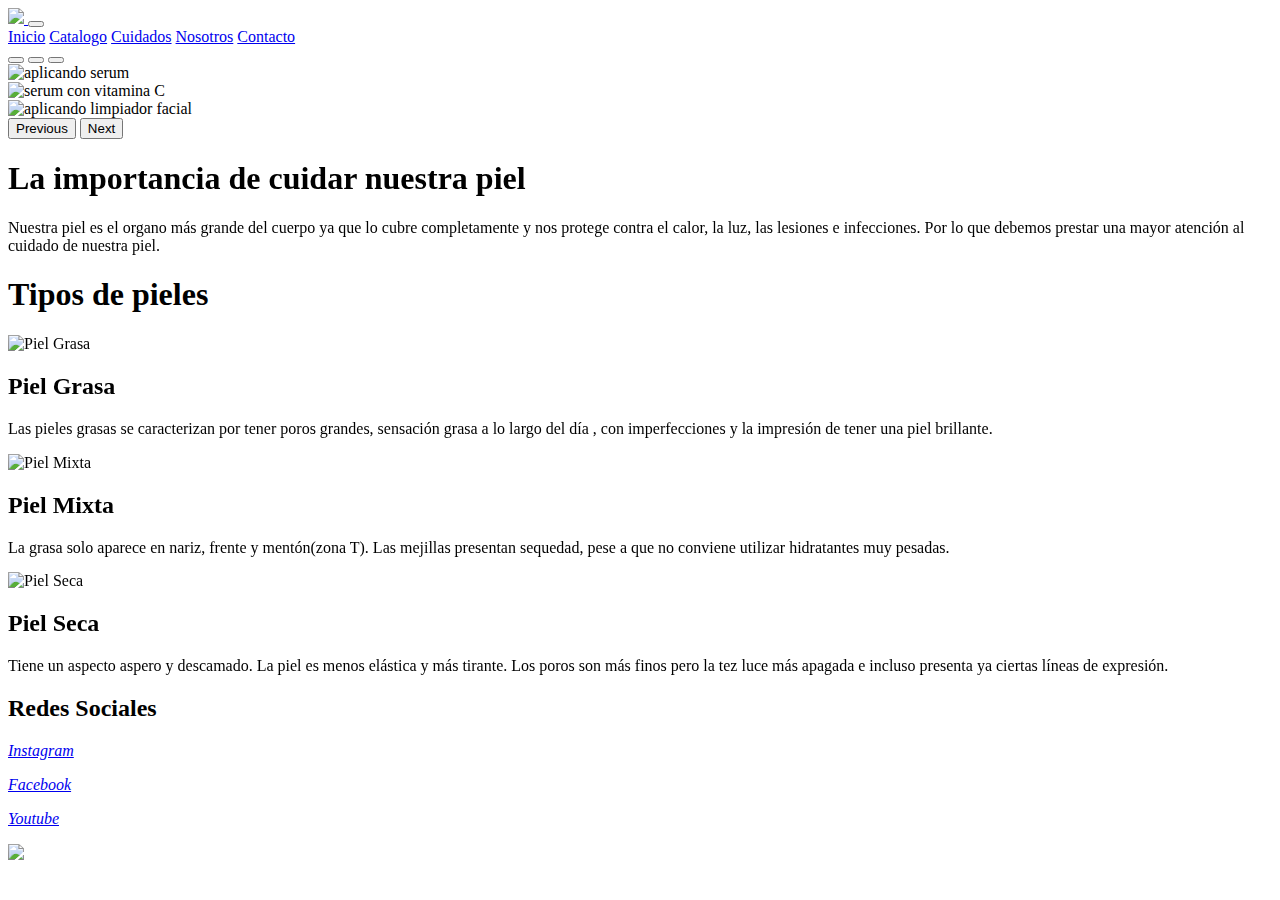
==== Sass/index.html @ c8978e70 "Sass" ====
<!DOCTYPE html>
<html lang="es">

<head>
  <meta charset="utf-8">
  <meta name="viewport" content="width=device-width">

  <meta name="Description" content="Bienvenido al sitio web de Sweet Aquí podrás encontrar una amplia variedad de productos para tu piel.Tenemos cremas faciales, serum y más.">
  <meta name="keywords" content="skincare, rutina para la piel, cremas ,serums, cuidados para la piel,piel grasa, piel seca ,piel mixta">


  <title>Sweet Skin</title>
  <link rel="icon" href="./imagenes/SS.png">
  
  <link rel="stylesheet" href="https://cdnjs.cloudflare.com/ajax/libs/font-awesome/6.1.1/css/all.min.css"
    integrity="sha512-KfkfwYDsLkIlwQp6LFnl8zNdLGxu9YAA1QvwINks4PhcElQSvqcyVLLD9aMhXd13uQjoXtEKNosOWaZqXgel0g=="
    crossorigin="anonymous" referrerpolicy="no-referrer" />

<!--Bootstrap-->
  <link href="https://cdn.jsdelivr.net/npm/bootstrap@5.1.3/dist/css/bootstrap.min.css" rel="stylesheet" integrity="sha384-1BmE4kWBq78iYhFldvKuhfTAU6auU8tT94WrHftjDbrCEXSU1oBoqyl2QvZ6jIW3" crossorigin="anonymous">
  <!--Aos-->
  <link href="https://unpkg.com/aos@2.3.1/dist/aos.css" rel="stylesheet">

  <link href="Css/style.css" rel="stylesheet" type="text/css" />
  
</head>

<body>
  <header>

        <nav class="navbar navbar-expand-lg navbar-light menu">
          <div class="container-fluid">
            
            <a class="navbar-brand" href="#"> 
             <img src="./imagenes/logo.png" id="logo">
            </a>
            
            <button class="navbar-toggler responsive-bottom" type="button" data-bs-toggle="collapse" data-bs-target="#navbarNavAltMarkup" aria-controls="navbarNavAltMarkup" aria-expanded="false" aria-label="Toggle navigation">
              
              <span class="navbar-toggler-icon"></span>
            </button>
            <div class="collapse navbar-collapse " id="navbarNavAltMarkup">
              <div class="navbar-nav lista">
                <a class="nav-link item" aria-current="page" href="./index.html">Inicio</a>
                <a class="nav-link item" href="./pages/productos.html">Catalogo</a>
                <a class="nav-link item" href="./pages/cuidados.html">Cuidados</a>
                <a class="nav-link item" href="./pages/Nosotros.html">Nosotros</a>
                <a class="nav-link item" href="./pages/Contacto.html">Contacto</a>
              </div>
            </div>
          </div>
        </nav>
      </nav>

    
    
  </header>

  <div id="carouselExampleIndicators" class="carousel slide" data-bs-ride="carousel">
    <div class="carousel-indicators">
      <button type="button" data-bs-target="#carouselExampleIndicators" data-bs-slide-to="0" class="active" aria-current="true" aria-label="Slide 1"></button>
      <button type="button" data-bs-target="#carouselExampleIndicators" data-bs-slide-to="1" aria-label="Slide 2"></button>
      <button type="button" data-bs-target="#carouselExampleIndicators" data-bs-slide-to="2" aria-label="Slide 3"></button>
    </div>
    <div class="carousel-inner slide">
      
      <div class="carousel-item active">
        <img src="./imagenes/aplicar.jpg" class="d-block w-100 imagen" alt="aplicando serum" id="img">
      </div>
      
      <div class="carousel-item">
        <img src="./imagenes/serum.jpg" class="d-block w-100 imagen" alt="serum con vitamina C" id="img">
      </div>
      
      <div class="carousel-item" id="img">
        <img src="./imagenes/limpieza-facial.jpg" class="d-block w-100 imagen" alt="aplicando limpiador facial">
      </div>
    </div>
    <button class="carousel-control-prev" type="button" data-bs-target="#carouselExampleIndicators" data-bs-slide="prev">
      <span class="carousel-control-prev-icon" aria-hidden="true"></span>
      <span class="visually-hidden">Previous</span>
    </button>
    <button class="carousel-control-next" type="button" data-bs-target="#carouselExampleIndicators" data-bs-slide="next">
      <span class="carousel-control-next-icon" aria-hidden="true"></span>
      <span class="visually-hidden">Next</span>
    </button>
  </div>
  
  <div class="content">

    <div class="principal" data-aos="fade-up">
      <div class="call">
        <h1>La importancia de cuidar nuestra piel</h1>
        <p>Nuestra piel es el organo más grande del cuerpo ya que lo cubre completamente y nos protege contra el calor, la luz, las lesiones e infecciones. Por lo que debemos prestar una mayor atención al cuidado de nuestra piel.</p>
      </div>
    </div>

    <h1>Tipos de pieles</h1>
    
    <div class="types">

    
      <!-- first card-->
      <div class="card mb-3 type" data-aos="flip-left">
        <img class="card-img-top" src="./imagenes/imagen3.jpg" alt="Piel Grasa">
        <div class="card-body info">
        <h2 class="card-title">Piel Grasa</h2>
        <p class="card-text"> Las pieles grasas se caracterizan por tener poros grandes, sensación grasa a lo largo del día , con imperfecciones y la impresión de tener una piel brillante.</p>
      
        </div>
    </div>
      
      <!-- Second card-->
      <div class="card mb-3 type" data-aos="flip-down">
        <img class="card-img-top" src="./imagenes/imagen4.jpg" alt="Piel Mixta">
        <div class="card-body info">
        <h2 class="card-title">Piel Mixta</h2>
        <p class="card-text">La grasa solo aparece en nariz, frente y mentón(zona T). Las mejillas presentan sequedad, pese a que no conviene utilizar hidratantes muy pesadas.</p>
      
        </div>
    </div>

      
      <!-- Third card-->
      <div class="card mb-3 type" data-aos="flip-right">
        <img class="card-img-top" src="./imagenes/imagen5.jpg" alt="Piel Seca">
        <div class="card-body info">
        <h2 class="card-title">Piel Seca</h2>
        <p class="card-text">Tiene un aspecto aspero y descamado. La piel es menos elástica y más tirante. Los poros son más finos pero la tez luce más apagada e incluso presenta ya ciertas líneas de expresión.</p>
        </div>
    </div>

  </div>

  </div>
  <footer>
    
    <div class="sitebelow" id="st1">
      <h2>Redes Sociales</h2>

      <div class="redes">
        <a href="https://www.instagram.com/accounts/login/?next=https%3A%2F%2Fwww.instagram.com%2F%3F__coig_login%3D1" target="blank">
          <i class="fa-brands fa-instagram"> 
            <p>
              Instagram
            </p>
          </i>
        </a>
        <a href="https://www.instagram.com/accounts/login/?next=https%3A%2F%2Fwww.instagram.com%2F%3F__coig_login%3D1" target="blank">
          <i class="fa-brands fa-facebook">
            <p>
              Facebook
            </p>
          </i>
        </a>
        
        <a href="https://www.instagram.com/accounts/login/?next=https%3A%2F%2Fwww.instagram.com%2F%3F__coig_login%3D1" target="_blank">
          <i class="fa-brands fa-youtube">
            <p>
              Youtube  
            </p>
          </i>         
        </a>
      </div>

    </div>
    
    <div class="logo1" id="l1">
        <img src="./imagenes/logo.png" id="logo1">
    </div>
  </footer>


  <script src="https://cdn.jsdelivr.net/npm/bootstrap@5.1.3/dist/js/bootstrap.bundle.min.js" integrity="sha384-ka7Sk0Gln4gmtz2MlQnikT1wXgYsOg+OMhuP+IlRH9sENBO0LRn5q+8nbTov4+1p" crossorigin="anonymous"></script>
  
  <!--Aos-->  
  <script src="https://unpkg.com/aos@2.3.1/dist/aos.js">  </script>
  <script>
    AOS.init();
  </script>
  
</body>

</html>
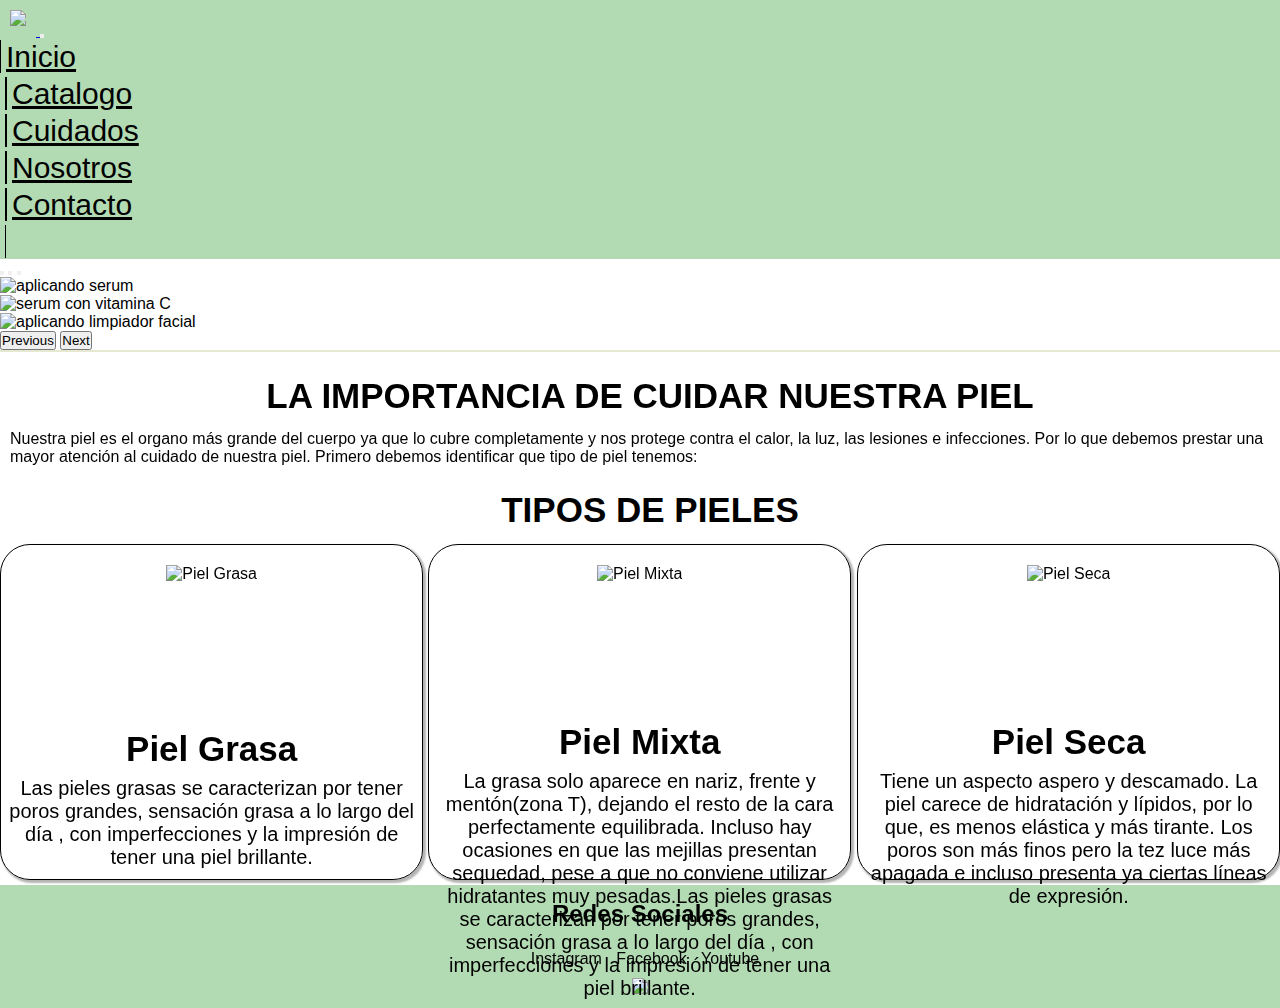
==== commit e9b4382e: "SASS" ====
--- a/Sass/index.html
+++ b/Sass/index.html
@@ -4,13 +4,7 @@
 <head>
   <meta charset="utf-8">
   <meta name="viewport" content="width=device-width">
-
-  <meta name="Description" content="Bienvenido al sitio web de Sweet Aquí podrás encontrar una amplia variedad de productos para tu piel.Tenemos cremas faciales, serum y más.">
-  <meta name="keywords" content="skincare, rutina para la piel, cremas ,serums, cuidados para la piel,piel grasa, piel seca ,piel mixta">
-
-
-  <title>Sweet Skin</title>
-  <link rel="icon" href="./imagenes/SS.png">
+  <title>primer pagina web</title>
   
   <link rel="stylesheet" href="https://cdnjs.cloudflare.com/ajax/libs/font-awesome/6.1.1/css/all.min.css"
     integrity="sha512-KfkfwYDsLkIlwQp6LFnl8zNdLGxu9YAA1QvwINks4PhcElQSvqcyVLLD9aMhXd13uQjoXtEKNosOWaZqXgel0g=="
@@ -21,7 +15,7 @@
   <!--Aos-->
   <link href="https://unpkg.com/aos@2.3.1/dist/aos.css" rel="stylesheet">
 
-  <link href="Css/style.css" rel="stylesheet" type="text/css" />
+  <link href="./Css/style.css" rel="stylesheet" type="text/css" />
   
 </head>
 
@@ -29,70 +23,93 @@
   <header>
 
         <nav class="navbar navbar-expand-lg navbar-light menu">
+
           <div class="container-fluid">
             
-            <a class="navbar-brand" href="#"> 
-             <img src="./imagenes/logo.png" id="logo">
+            <a class="navbar-brand" href="./index.html"> 
+
+             <img src="imagenes/logo.png" id="logo">
+
             </a>
-            
+
             <button class="navbar-toggler responsive-bottom" type="button" data-bs-toggle="collapse" data-bs-target="#navbarNavAltMarkup" aria-controls="navbarNavAltMarkup" aria-expanded="false" aria-label="Toggle navigation">
-              
+
               <span class="navbar-toggler-icon"></span>
+
             </button>
+
             <div class="collapse navbar-collapse " id="navbarNavAltMarkup">
+
               <div class="navbar-nav lista">
-                <a class="nav-link item" aria-current="page" href="./index.html">Inicio</a>
-                <a class="nav-link item" href="./pages/productos.html">Catalogo</a>
-                <a class="nav-link item" href="./pages/cuidados.html">Cuidados</a>
-                <a class="nav-link item" href="./pages/Nosotros.html">Nosotros</a>
-                <a class="nav-link item" href="./pages/Contacto.html">Contacto</a>
+
+                <a class="nav-link item" aria-current="page" href="index.html">Inicio</a>
+                <a class="nav-link item" href="pages/productos.html">Catalogo</a>
+                <a class="nav-link item" href="pages/cuidados.html">Cuidados</a>
+                <a class="nav-link item" href="pages/Nosotros.html">Nosotros</a>
+                <a class="nav-link item" href="pages/Contacto.html">Contacto</a>
+
               </div>
+
             </div>
+
           </div>
-        </nav>
-      </nav>
-
-    
+
+        </nav>    
     
   </header>
 
   <div id="carouselExampleIndicators" class="carousel slide" data-bs-ride="carousel">
+
     <div class="carousel-indicators">
+
       <button type="button" data-bs-target="#carouselExampleIndicators" data-bs-slide-to="0" class="active" aria-current="true" aria-label="Slide 1"></button>
       <button type="button" data-bs-target="#carouselExampleIndicators" data-bs-slide-to="1" aria-label="Slide 2"></button>
       <button type="button" data-bs-target="#carouselExampleIndicators" data-bs-slide-to="2" aria-label="Slide 3"></button>
-    </div>
-    <div class="carousel-inner slide">
-      
-      <div class="carousel-item active">
+
+    </div>
+    <div class="carousel-inner imagenes">
+
+      <div class="carousel-item active imagen-item">
+
         <img src="./imagenes/aplicar.jpg" class="d-block w-100 imagen" alt="aplicando serum" id="img">
-      </div>
-      
-      <div class="carousel-item">
+
+      </div>
+
+      <div class="carousel-item imagen-item">
+
         <img src="./imagenes/serum.jpg" class="d-block w-100 imagen" alt="serum con vitamina C" id="img">
-      </div>
-      
-      <div class="carousel-item" id="img">
+
+      </div>
+
+      <div class="carousel-item imagen-item" id="img">
+
         <img src="./imagenes/limpieza-facial.jpg" class="d-block w-100 imagen" alt="aplicando limpiador facial">
-      </div>
-    </div>
+
+      </div>
+
+    </div>
+
     <button class="carousel-control-prev" type="button" data-bs-target="#carouselExampleIndicators" data-bs-slide="prev">
+
       <span class="carousel-control-prev-icon" aria-hidden="true"></span>
       <span class="visually-hidden">Previous</span>
+
     </button>
+
     <button class="carousel-control-next" type="button" data-bs-target="#carouselExampleIndicators" data-bs-slide="next">
+
       <span class="carousel-control-next-icon" aria-hidden="true"></span>
       <span class="visually-hidden">Next</span>
+
     </button>
   </div>
   
   <div class="content">
 
     <div class="principal" data-aos="fade-up">
-      <div class="call">
-        <h1>La importancia de cuidar nuestra piel</h1>
-        <p>Nuestra piel es el organo más grande del cuerpo ya que lo cubre completamente y nos protege contra el calor, la luz, las lesiones e infecciones. Por lo que debemos prestar una mayor atención al cuidado de nuestra piel.</p>
-      </div>
+
+      <h1>La importancia de cuidar nuestra piel</h1>
+      <p>Nuestra piel es el organo más grande del cuerpo ya que lo cubre completamente y nos protege contra el calor, la luz, las lesiones e infecciones. Por lo que debemos prestar una mayor atención al cuidado de nuestra piel. Primero debemos identificar que tipo de piel tenemos:</p>
     </div>
 
     <h1>Tipos de pieles</h1>
@@ -101,75 +118,75 @@
 
     
       <!-- first card-->
+
       <div class="card mb-3 type" data-aos="flip-left">
-        <img class="card-img-top" src="./imagenes/imagen3.jpg" alt="Piel Grasa">
+
+        <img class="card-img-top" src="imagenes/imagen3.jpg" alt="Piel Grasa">
+
         <div class="card-body info">
-        <h2 class="card-title">Piel Grasa</h2>
-        <p class="card-text"> Las pieles grasas se caracterizan por tener poros grandes, sensación grasa a lo largo del día , con imperfecciones y la impresión de tener una piel brillante.</p>
-      
+
+          <h2 class="card-title">Piel Grasa</h2>
+          <p class="card-text">Las pieles grasas se caracterizan por tener poros grandes, sensación grasa a lo largo del día , con imperfecciones y la impresión de tener una piel brillante.</p>
+          
         </div>
-    </div>
+
+      </div>
       
       <!-- Second card-->
+
       <div class="card mb-3 type" data-aos="flip-down">
-        <img class="card-img-top" src="./imagenes/imagen4.jpg" alt="Piel Mixta">
+
+        <img class="card-img-top" src="imagenes/imagen4.jpg" alt="Piel Mixta">
+
         <div class="card-body info">
-        <h2 class="card-title">Piel Mixta</h2>
-        <p class="card-text">La grasa solo aparece en nariz, frente y mentón(zona T). Las mejillas presentan sequedad, pese a que no conviene utilizar hidratantes muy pesadas.</p>
-      
+          <h2 class="card-title">Piel Mixta</h2>
+          <p class="card-text">La grasa solo aparece en nariz, frente y mentón(zona T), dejando el resto de la cara perfectamente equilibrada. Incluso hay ocasiones en que las mejillas presentan sequedad, pese a que no conviene utilizar hidratantes muy pesadas.Las pieles grasas se caracterizan por tener poros grandes, sensación grasa a lo largo del día , con imperfecciones y la impresión de tener una piel brillante.</p>
+
         </div>
-    </div>
+
+      </div>
 
       
       <!-- Third card-->
+
+
       <div class="card mb-3 type" data-aos="flip-right">
-        <img class="card-img-top" src="./imagenes/imagen5.jpg" alt="Piel Seca">
+
+        <img class="card-img-top" src="imagenes/imagen5.jpg" alt="Piel Seca">
+
+
         <div class="card-body info">
-        <h2 class="card-title">Piel Seca</h2>
-        <p class="card-text">Tiene un aspecto aspero y descamado. La piel es menos elástica y más tirante. Los poros son más finos pero la tez luce más apagada e incluso presenta ya ciertas líneas de expresión.</p>
+
+          <h2 class="card-title">Piel Seca</h2>
+          <p class="card-text">Tiene un aspecto aspero y descamado. La piel carece de hidratación y lípidos, por lo que, es menos elástica y más tirante. Los poros son más finos pero la tez luce más apagada e incluso presenta ya ciertas líneas de expresión.</p>
+
         </div>
-    </div>
-
+
+      </div>
+
+    </div>
+    
   </div>
 
-  </div>
   <footer>
     
     <div class="sitebelow" id="st1">
+
       <h2>Redes Sociales</h2>
 
       <div class="redes">
-        <a href="https://www.instagram.com/accounts/login/?next=https%3A%2F%2Fwww.instagram.com%2F%3F__coig_login%3D1" target="blank">
-          <i class="fa-brands fa-instagram"> 
-            <p>
-              Instagram
-            </p>
-          </i>
-        </a>
-        <a href="https://www.instagram.com/accounts/login/?next=https%3A%2F%2Fwww.instagram.com%2F%3F__coig_login%3D1" target="blank">
-          <i class="fa-brands fa-facebook">
-            <p>
-              Facebook
-            </p>
-          </i>
-        </a>
-        
-        <a href="https://www.instagram.com/accounts/login/?next=https%3A%2F%2Fwww.instagram.com%2F%3F__coig_login%3D1" target="_blank">
-          <i class="fa-brands fa-youtube">
-            <p>
-              Youtube  
-            </p>
-          </i>         
-        </a>
-      </div>
-
-    </div>
-    
+        <a><i class="fa-brands fa-instagram"></i>Instagram</a>
+        <a><i class="fa-brands fa-facebook"></i>Facebook</a>
+        <a><i class="fa-brands fa-youtube"></i>Youtube </a>
+      </div>
+
+    </div>
+
     <div class="logo1" id="l1">
-        <img src="./imagenes/logo.png" id="logo1">
-    </div>
+        <img src="imagenes/logo.png" id="logo1">
+    </div>
+
   </footer>
-
 
   <script src="https://cdn.jsdelivr.net/npm/bootstrap@5.1.3/dist/js/bootstrap.bundle.min.js" integrity="sha384-ka7Sk0Gln4gmtz2MlQnikT1wXgYsOg+OMhuP+IlRH9sENBO0LRn5q+8nbTov4+1p" crossorigin="anonymous"></script>
   
--- a/Sass/Css/style.css
+++ b/Sass/Css/style.css
@@ -0,0 +1,553 @@
+* {
+  margin: 0;
+  padding: 0;
+  box-sizing: border-box;
+}
+
+body {
+  font-family: sans-serif;
+  display: block;
+  background-color: var(--bs-body-bg);
+  -webkit-text-size-adjust: 100%;
+  -webkit-tap-highlight-color: transparent;
+}
+body header {
+  display: grid;
+  width: 100%;
+  margin: 0px;
+  padding: 0px;
+  grid-template-columns: 1fr;
+  grid-template-rows: 1fr;
+  grid-template-areas: "header";
+  background-color: #b3dbb3;
+}
+body header #logo {
+  max-height: 30px;
+  margin-top: 10px;
+  margin-bottom: 10px;
+  margin-right: 10px;
+  margin-left: 10px;
+}
+body header .lista {
+  font-size: 20px;
+  text-decoration: none;
+}
+body header .lista .item {
+  padding: 0px 5px 0px 5px;
+  font-size: 30px;
+  color: black !important;
+  border-right: 1px solid black;
+  border-left: 1px solid black;
+  text-align: center;
+}
+body header .lista .item:hover {
+  background-color: #E7E8D1;
+}
+body header .lista .item:after {
+  display: block;
+  content: "";
+  background-color: black;
+  height: 3px;
+  transform: scale(0, 1);
+  transform-origin: center;
+  transition: transform 0.25s;
+}
+body header .lista .item:hover:after {
+  transform: scale(1, 1);
+}
+@media only screen and (max-width: 992px) {
+  body header .lista .item {
+    border: none;
+  }
+}
+body .slide .imagen {
+  height: 100vh;
+  background-position: center;
+  -o-object-fit: cover;
+     object-fit: cover;
+}
+body .slide .imagen:hover {
+  transform: scale(1.1);
+  box-shadow: 2px #636363;
+}
+body .content {
+  height: auto;
+  width: 100%;
+  margin-top: 0px 10px 5px 10px;
+  background-color: white;
+}
+body .content .principal {
+  width: 100%;
+  border-top: 2px solid #E7E8D1;
+  padding: 10px;
+  background-image: url("../imagenes/serums2.jpg");
+  background-size: cover;
+  background-position: center;
+  -o-object-fit: contain;
+     object-fit: contain;
+  flex-wrap: nowrap;
+}
+body .content .principal .call {
+  width: 80%;
+  padding: 10px;
+  float: center;
+  background: rgba(240, 234, 220, 0.53);
+  margin: auto;
+}
+body .content .principal .call h1 {
+  font-size: 35px;
+  color: black;
+  width: inherit;
+  padding: 5px;
+  margin: 10px;
+  text-align: center;
+  text-transform: uppercase;
+}
+body .content .principal .call p {
+  text-align: center;
+  font-size: 20px;
+  height: 60%;
+  width: 90%;
+  padding: 10px;
+  margin: 10px;
+  color: black;
+  text-decoration: none;
+}
+body .content h1 {
+  font-size: 35px;
+  width: 100%;
+  padding: 4px;
+  margin: 10px;
+  text-align: center;
+  text-transform: uppercase;
+  text-decoration: none;
+}
+body .content .types {
+  height: auto;
+  padding: 0px;
+  margin: 5px 0px 5px 0px;
+  background-color: white;
+  display: grid;
+  grid-template-columns: repeat(3, 1fr);
+  grid-gap: 5px;
+}
+body .content .types .type {
+  display: flex;
+  justify-content: center;
+  width: auto;
+  flex-flow: row wrap;
+  border: 1.5px solid black;
+  border-radius: 30px;
+  box-shadow: 2px 2px 2px 1px rgb(180, 180, 180);
+}
+body .content .types .type img {
+  height: 50%;
+  padding: 20px;
+  -o-object-fit: cover;
+     object-fit: cover;
+  padding-bottom: 0px;
+}
+body .content .types .type #i4 {
+  border: 1px solid black;
+}
+body .content .types .type .info {
+  padding: 5px;
+  align-content: center;
+}
+body .content .types .type .info h2 {
+  padding: 5px;
+  margin: 0px 10px 0px 10px;
+  text-align: center;
+  text-decoration: none;
+  color: black;
+  font-size: 35px;
+}
+body .content .types .type .info p {
+  padding: 2px;
+  margin: 1px;
+  color: black;
+  text-align: center;
+  text-decoration: none;
+  font-size: 20px;
+}
+@media only screen and (min-width: 650px) and (max-width: 1000px) {
+  body .content .types .types {
+    display: grid;
+    grid-template-columns: repeat(2, 1fr);
+  }
+}
+@media only screen and (max-width: 650px) {
+  body .content .types .types {
+    display: grid;
+    grid-template-columns: 1fr;
+    grid-template-rows: repeat(3, 1fr);
+  }
+}
+@media only screen and (min-width: 650px) and (max-width: 1000px) {
+  body .content .types {
+    display: grid;
+    grid-template-columns: repeat(2, 1fr);
+  }
+}
+@media only screen and (max-width: 650px) {
+  body .types {
+    display: grid;
+    grid-template-columns: 1fr;
+    grid-template-rows: repeat(3, 1fr);
+  }
+}
+body main .content2 {
+  margin: 0px;
+  padding: 0px;
+  display: grid;
+  grid-template-columns: repeat(2, 1fr);
+  grid-template-rows: repeat(1, 1fr);
+  grid-gap: 10px;
+}
+body main .content2 .producto {
+  position: relative;
+  margin: 10px;
+  padding: 10px;
+  border: none;
+  justify-content: center;
+  overflow: hidden;
+  flex: none;
+}
+body main .content2 .producto img {
+  height: 60%;
+  padding: 0px;
+  margin: 5px;
+  -o-object-fit: cover;
+     object-fit: cover;
+  flex-wrap: wrap;
+}
+body main .content2 .producto img:hover {
+  transform: scale(1.1);
+  transition: 0.9s;
+}
+body main .content2 .producto .name {
+  margin-top: 20px;
+}
+body main .content2 .producto .name h1 {
+  font-size: 20px;
+  font-weight: bolder;
+  text-align: center;
+}
+body main .content2 .producto .name p {
+  text-align: center;
+  font-style: italic;
+  font-weight: 0.9px;
+  font-size: 18px;
+}
+@media only screen and (min-width: 600px) {
+  body main .content2 {
+    grid-template-rows: repeat(2, 500px);
+  }
+}
+@media only screen and (min-width: 850px) {
+  body main .content2 {
+    grid-template-rows: repeat(2, 650px);
+  }
+}
+@media only screen and (min-width: 1400px) {
+  body main .content2 {
+    grid-template-rows: repeat(2, 800px);
+  }
+}
+body main .content3 h1 {
+  font-size: 40px;
+  text-align: center;
+  margin-top: 10px;
+}
+body main .content3 .boxes {
+  margin: 0px;
+  padding: 0px;
+  display: grid;
+  grid-template-rows: 1fr, 1fr, 1fr;
+}
+body main .content3 .boxes .row .consejo-img img {
+  width: 90%;
+  height: 100%;
+  -o-object-fit: contain;
+     object-fit: contain;
+  padding: 20px;
+  flex-wrap: wrap;
+}
+body main .content3 .boxes .row .text {
+  padding: 30px;
+  margin: auto;
+  width: inherit;
+}
+body main .content3 .boxes .row .text h2 {
+  font-size: 30px;
+  text-align: center;
+  padding: 10px;
+}
+body main .content3 .boxes .row .text p {
+  font-size: 18px;
+  max-height: 50%;
+  overflow: scroll;
+}
+body main .content3 .boxes .row .text p::-webkit-scrollbar {
+  width: 30px;
+  color: rgb(0, 0, 0);
+}
+@media only screen and (max-width: 768px) {
+  body main .content3 .boxes .row .text p {
+    max-height: 200px;
+  }
+}
+@media only screen and (max-width: 768px) {
+  body main .content3 .boxes {
+    grid-template-columns: 1fr;
+    grid-template-rows: repeat(2, 1fr);
+  }
+}
+body .content3 h1 {
+  font-size: 40px;
+  text-align: center;
+  margin-top: 10px;
+}
+body .content3 .boxes {
+  margin: 0px;
+  padding: 0px;
+  display: grid;
+  grid-template-rows: 1fr, 1fr, 1fr;
+}
+body .content3 .boxes .row {
+  display: grid;
+  grid-template-columns: repeat(2, 50%);
+}
+body .content3 .boxes .row .consejo-img img {
+  width: 90%;
+  height: 100%;
+  -o-object-fit: contain;
+     object-fit: contain;
+  padding: 20px;
+  flex-wrap: wrap;
+}
+body .content3 .boxes .row .text {
+  padding: 30px;
+  margin: auto;
+  width: inherit;
+}
+body .content3 .boxes .row .text h2 {
+  font-size: 30px;
+  text-align: center;
+  padding: 10px;
+}
+body .content3 .boxes .row .text p {
+  font-size: 18px;
+  max-height: 50%;
+  overflow: scroll;
+}
+body .content3 .boxes .row .text p::-webkit-scrollbar {
+  width: 30px;
+  color: rgb(0, 0, 0);
+}
+@media only screen and (max-width: 768px) {
+  body .content3 .boxes .row .text p {
+    max-height: 200px;
+  }
+}
+@media only screen and (max-width: 768px) {
+  body .content3 .boxes .row {
+    grid-template-columns: 1fr;
+    grid-template-rows: repeat(2, 1fr);
+  }
+}
+body main .content4 {
+  background-color: white;
+  padding: 50px;
+}
+body main .content4 .box-info {
+  display: grid;
+  width: inherit;
+  grid-template-columns: repeat(2, 50%);
+  background-image: linear-gradient(to left, #E7E8D1, #D5F2BB);
+  border: 2px solid black;
+  margin: auto;
+  top: 50px;
+  bottom: 50px;
+}
+body main .content4 .box-info div #in1 {
+  height: 90%;
+  width: 100%;
+  margin: auto;
+  padding: 10px;
+  -o-object-fit: cover;
+     object-fit: cover;
+}
+body main .content4 .box-info .presentacion {
+  height: inherit;
+  margin: auto;
+}
+body main .content4 .box-info .presentacion h1 {
+  font-size: 40px;
+  color: black;
+  margin: 5px;
+  text-align: center;
+}
+body main .content4 .box-info .presentacion p {
+  position: relative;
+  color: black;
+  text-align: center;
+  font-size: 20px;
+  margin: 15px;
+}
+@media only screen and (max-width: 600px) {
+  body main .content4 .box-info {
+    grid-template-columns: 1fr;
+    grid-template-rows: 1fr, 1fr;
+  }
+}
+@media only screen and (max-width: 700px) {
+  body main content4 {
+    display: grid;
+    grid-template-columns: 1fr;
+    grid-template-rows: 1fr;
+    height: inherit;
+  }
+}
+body main .content5 {
+  width: 100%;
+  margin: 0px;
+  background-color: white;
+  border-top: 2px solid #E7E8D1;
+  float: center;
+}
+body main .content5 .logo-back {
+  height: 500px;
+  margin-top: 0px;
+  margin-bottom: 10px;
+  background-image: url("../imagenes/jabones.jpg");
+  background-position: center;
+  display: grid;
+  grid-area: "imagen-logo";
+  padding: 30px;
+}
+body main .content5 .logo-back .logo2 {
+  max-width: 50%;
+  font-size: 50px;
+  text-align: center;
+  padding: 4px;
+  margin: auto;
+}
+body main .content5 .contact {
+  display: block;
+  width: 50%;
+  margin: auto;
+  margin-bottom: 10px;
+  padding: 10px;
+  border: 1px solid #1c1c1c;
+  border-radius: 30px;
+  background-color: rgba(240, 234, 220, 0.53);
+  text-align: center;
+}
+body main .content5 .contact h1 {
+  width: 100%;
+  height: inherit;
+  font-size: 30px;
+}
+body main .content5 .contact p {
+  width: 100%;
+  font-style: italic;
+  font-size: 18px;
+  margin: 5px;
+}
+body main .content5 .contact form {
+  margin: 3px;
+  width: 100%;
+  padding: 5px;
+  text-align: center;
+}
+body main .content5 .contact form h2 {
+  font-size: 20px;
+}
+body main .content5 .contact form label {
+  font-size: 20px;
+}
+body main .content5 .contact form .form-control {
+  font-size: 20px;
+  float: center;
+  width: 70%;
+  margin: auto;
+  background: none;
+  border: none;
+  border-bottom: 2px solid #1c1c1c;
+  box-shadow: 2px 1px 2px 1px #1c1c1c;
+}
+body main .content5 .contact form textarea {
+  min-height: 100px;
+  max-height: 200px;
+  width: 100%;
+  background: none;
+  border: 1px solid #1c1c1c;
+}
+body main .content5 .contact form .boton {
+  display: block;
+  width: 100%;
+  padding: 3px;
+  font-size: 18px;
+  margin: auto;
+  border: 1px solid black;
+  background-color: #D7E6B1;
+  box-shadow: 2px 2px 2px #1c1c1c;
+  cursor: pointer;
+}
+body footer {
+  background-color: #b3dbb3;
+  display: grid;
+  grid-template-columns: 1fr;
+  grid-template-rows: 1fr;
+  width: 100%;
+  padding: 10px;
+  justify-content: center;
+  text-align: center;
+}
+body footer .sitebelow {
+  color: black;
+  position: relative;
+  width: 100%;
+  padding: 0px;
+  top: 0px;
+  margin-top: 5px;
+  margin-bottom: 5px;
+  display: block;
+}
+body footer .sitebelow h2 {
+  text-align: center;
+}
+body footer .sitebelow .redes {
+  width: 100%;
+  text-align: center;
+  list-style: none;
+  text-decoration: none;
+  flex-direction: row;
+}
+body footer .sitebelow .redes a {
+  color: black;
+  text-decoration: none;
+}
+body footer .sitebelow .redes a i {
+  text-decoration: none;
+  color: black;
+  height: 30px;
+  margin: 5px;
+  font-size: 40px;
+}
+body footer .sitebelow .redes a i p {
+  font-family: sans-serif;
+  color: black;
+  font-style: bolder;
+  font-size: 20px;
+  text-decoration: none;
+  text-transform: normal;
+}
+body footer .sitebelow .logo1 {
+  padding: 10px;
+}
+body footer .sitebelow .logo1 #logo1 {
+  text-align: center;
+  width: 40%;
+}/*# sourceMappingURL=style.css.map */